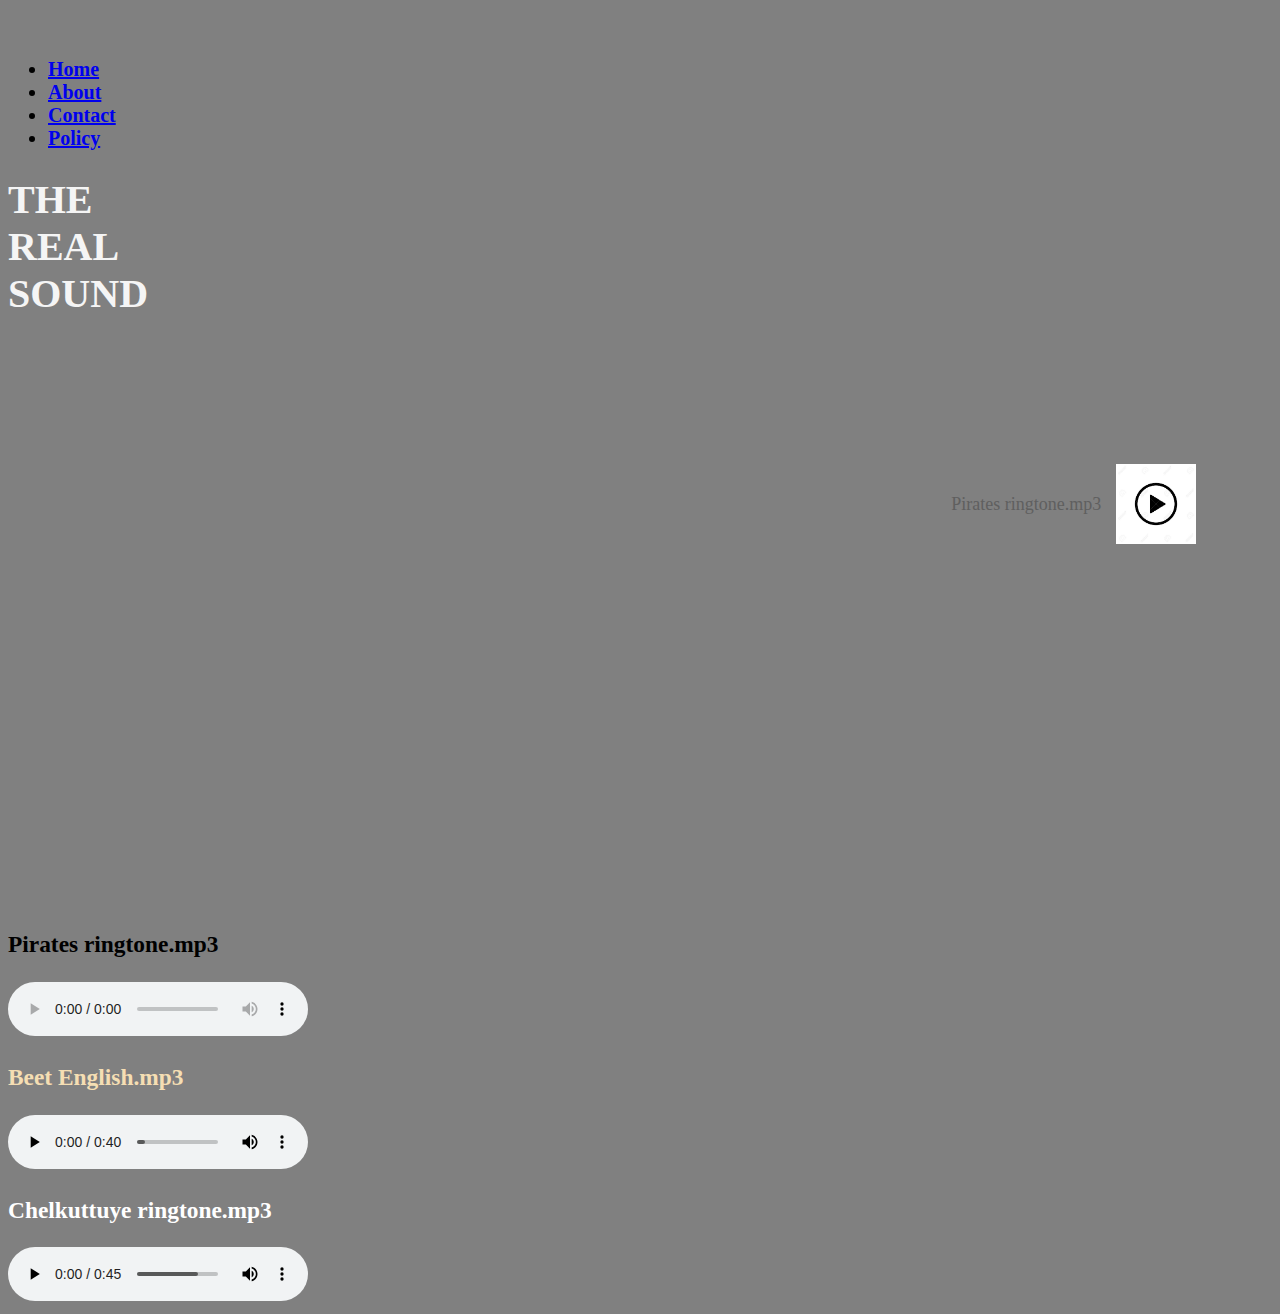
==== index.html @ 376130d9 "Update index.html" ====
<!DOCTYPE html>
<html lang="en">
<head>
  <meta charset="UTF-8">
  <meta http-equiv="X-UA-Compatible" content="IE=Edge">
  <meta name="viewport" content="width=device-width, initial-scale=1">

  <title>Ringtone</title>

<script async src="https://pagead2.googlesyndication.com/pagead/js/adsbygoogle.js?client=ca-pub-2825312036103961"
     crossorigin="anonymous"></script>
  
  <link rel="stylesheet" href="style.css">
</head>



<body>
  <div class="container">
    <div>
    <img src="" class="logo">
    <ul><h4>
     <li><a href="index.html">Home</a></li> 
     <li><a href="About.html">About</a></li> 
     <li><a href="Contact.html">Contact</a></li> 
     <li><a href="policy.html">Policy</a></li>
     </h4></ul>
     </div>
     <div class="content">
       <div class="left-col">
         <h1>THE <br>REAL <br>SOUND</h1>
         
       </div>
       <div class="right-col">
         <p>Pirates ringtone.mp3</p>
         <img src="play.jpeg" id="icon"/>
       </div>
       
     </div>
  </div>
  <audio id="mysong">
    <source src="Pirates.mp3" type="audio/mp3" />
  </audio>
  <script type="application/javascript" charset="utf-8">
    var mysong = document.getElementById("mysong");
    var icon = document.getElementById("icon");
    icon.onclick = function(){
      if(mysong.paused){
        
      mysong.play();
        icon.src="pause.png"
      }
     else{
       mysong.pause();
       icon.src="play.jpeg"}
    }
  </script>
  
  
  
  
  
  
  
  
  <h3 style="color: black">Pirates ringtone.mp3</h3>
<audio class="music" controls>
    <source src="Pirates.mp3" type="audio/mp3" />
  </audio>
  <h3 style="color: wheat">Beet English.mp3</h3>
  <audio controls>
    <source src="Ch.mp3" type="audio/mp3"
  </audio>
  
  
    </audio>
  <h3 style="color: white">Chelkuttuye ringtone.mp3</h3>
  <audio controls>
    <source src="Chellakuttiye.mp3" type="audio/mp3"
  </audio>
  
 
   

      <h3 style="color: white">Belacio ringtone.mp3</h3>
  <audio controls>
    <source src="Belacio.mp3" type="audio/mp3"
  </audio>


  <h3 style="color: wheat">Iphone 11 Pro Max.mp3 </h3>
    <audio controls>
      <source src="Iphone 11 Pro Max.mp3" type="audio/MP3"
    </audio>
  <script src="main.js"></script>
</body>
</html>
---- style.css ----
body {
    font-size: 15pt;
    background-color: grey;
}
.container{
  height: 100vh;
  width: 100%;
  background-image:url(https://images.unsplash.com/photo-1524678606370-a47ad25cb82a?crop=entropy&cs=tinysrgb&fit=crop&fm=jpg&h=600&ixid=MnwxfDB8MXxyYW5kb218MHx8bXVzaWN8fHx8fHwxNjQxODY4OTkz&ixlib=rb-1.2.1&q=80&utm_campaign=api-credit&utm_medium=referral&utm_source=unsplash_source&w=720);
  background-size: cover;
  background-position: center;
  position: relative;
}
.navbar{
  width: 88%;
  margin: auto;
  padding: 15px 0;
  display: flex;
  align-items: center;
  justify-content: space-between;
}
.logo{
  width: 140px;
  cursor: pointer;
  
}
.navbar ul li{
  list-style: none;
  display: inline-block;
 margin: 0 15px; 
}
.navbar ul li a{
  text-decoration: none;
  color: #5f5f5f;
  font-size: 15px;
}
.right-col{
  float: right;
  margin: 6%;
  margin-top: 120px;
  display: flex;
  align-items: center;
}
.right-col p{
  font-size: 18px;
  color: #5f5f5f;
  font-weight: 400;
  margin-right: 15px;
}
.left-col{
  color: whitesmoke;
}
#icon{
  width: 80px;
  cursor: pointer;
}
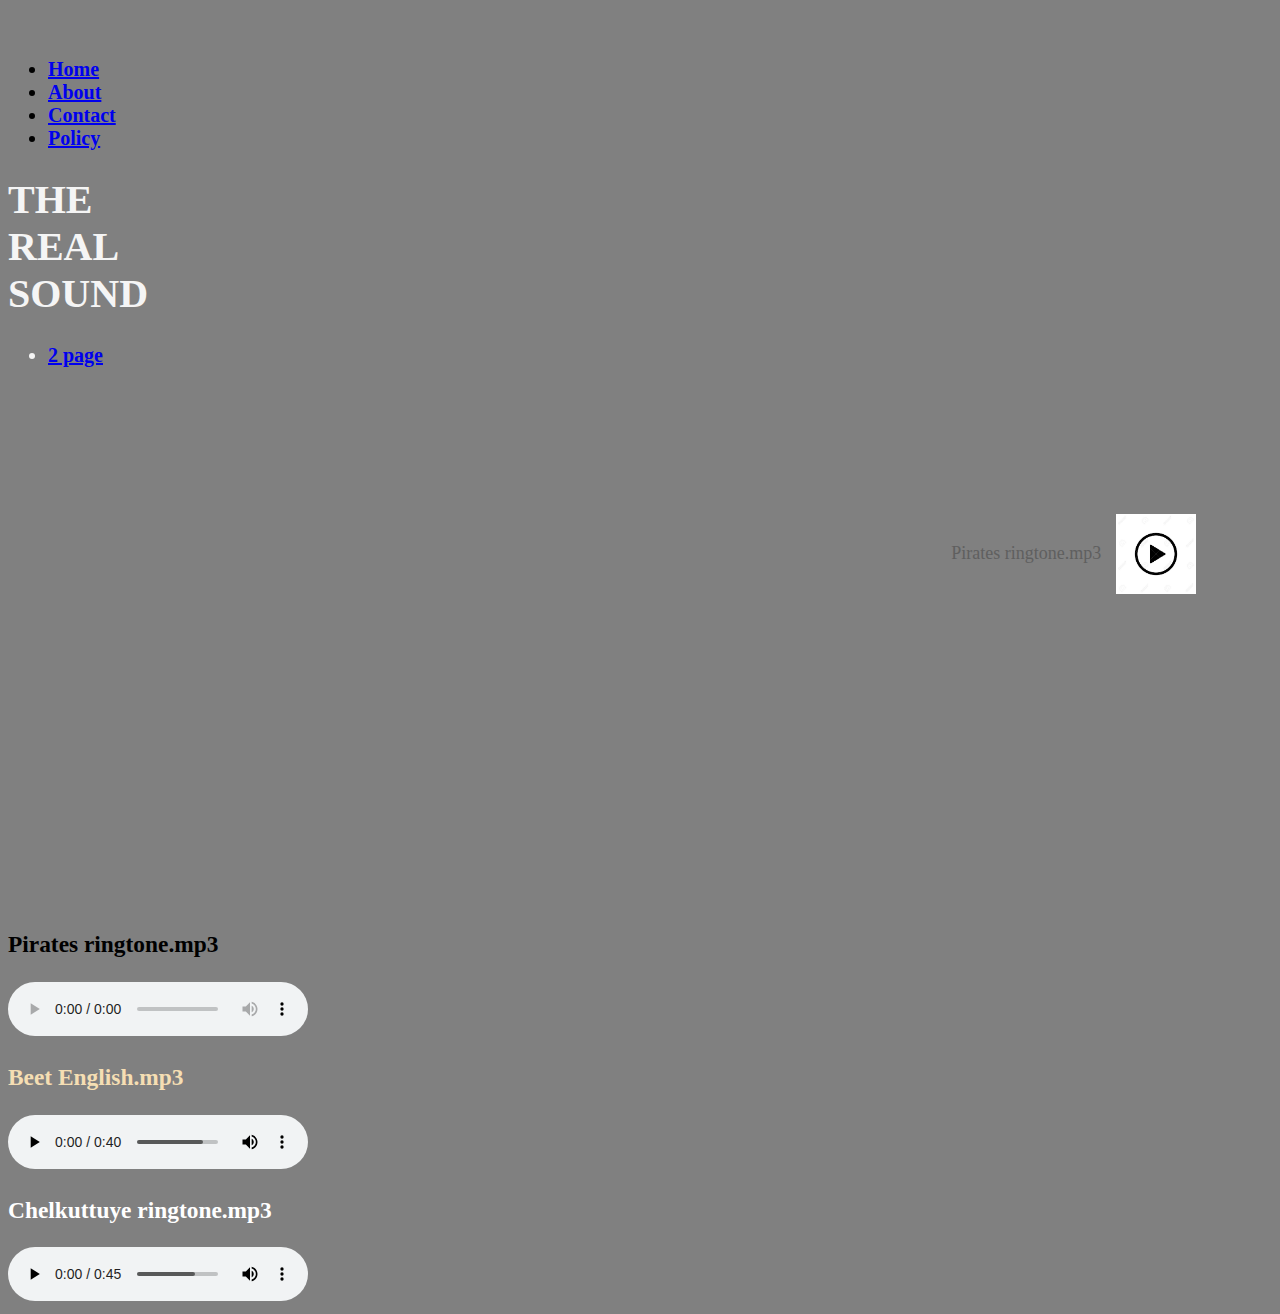
==== commit 8027b10d: "Update index.html" ====
--- a/index.html
+++ b/index.html
@@ -29,7 +29,12 @@
      <div class="content">
        <div class="left-col">
          <h1>THE <br>REAL <br>SOUND</h1>
-         
+
+          <ul><h4>
+           <li><a href="R1.html">2 page</a></li>
+         </h4></ul>
+
+
        </div>
        <div class="right-col">
          <p>Pirates ringtone.mp3</p>
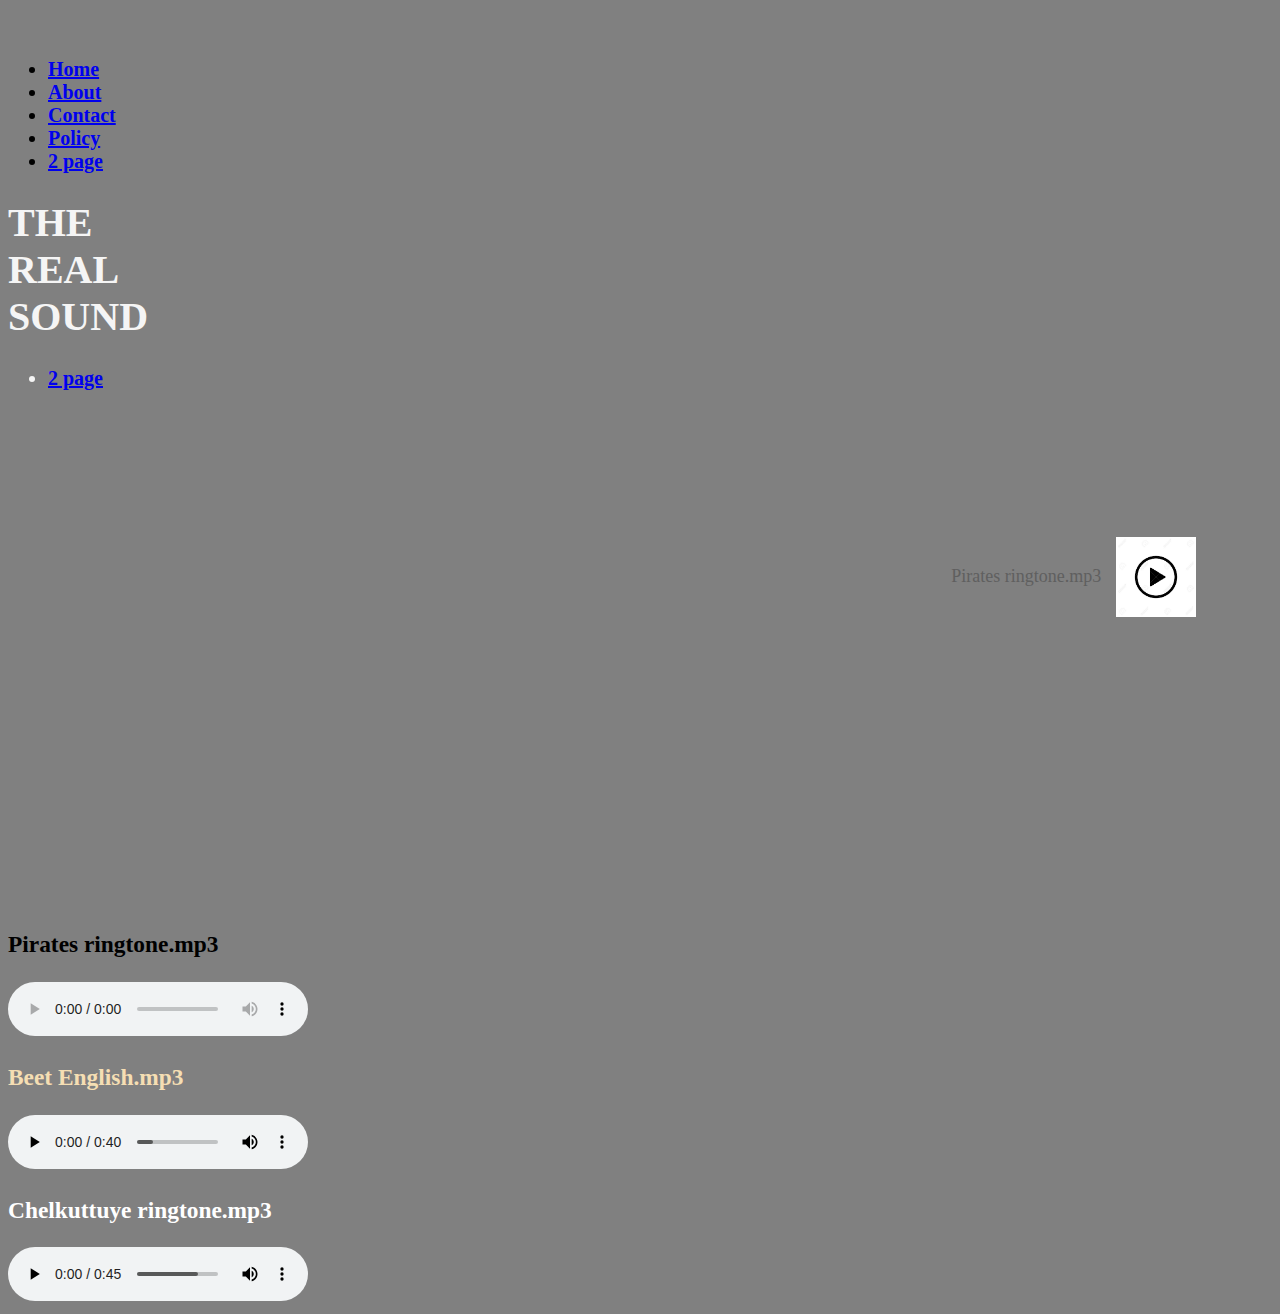
==== commit 5b5f4155: "Update index.html" ====
--- a/index.html
+++ b/index.html
@@ -24,6 +24,7 @@
      <li><a href="About.html">About</a></li> 
      <li><a href="Contact.html">Contact</a></li> 
      <li><a href="policy.html">Policy</a></li>
+     <li><a href="R1.html">2 page</a></li>
      </h4></ul>
      </div>
      <div class="content">
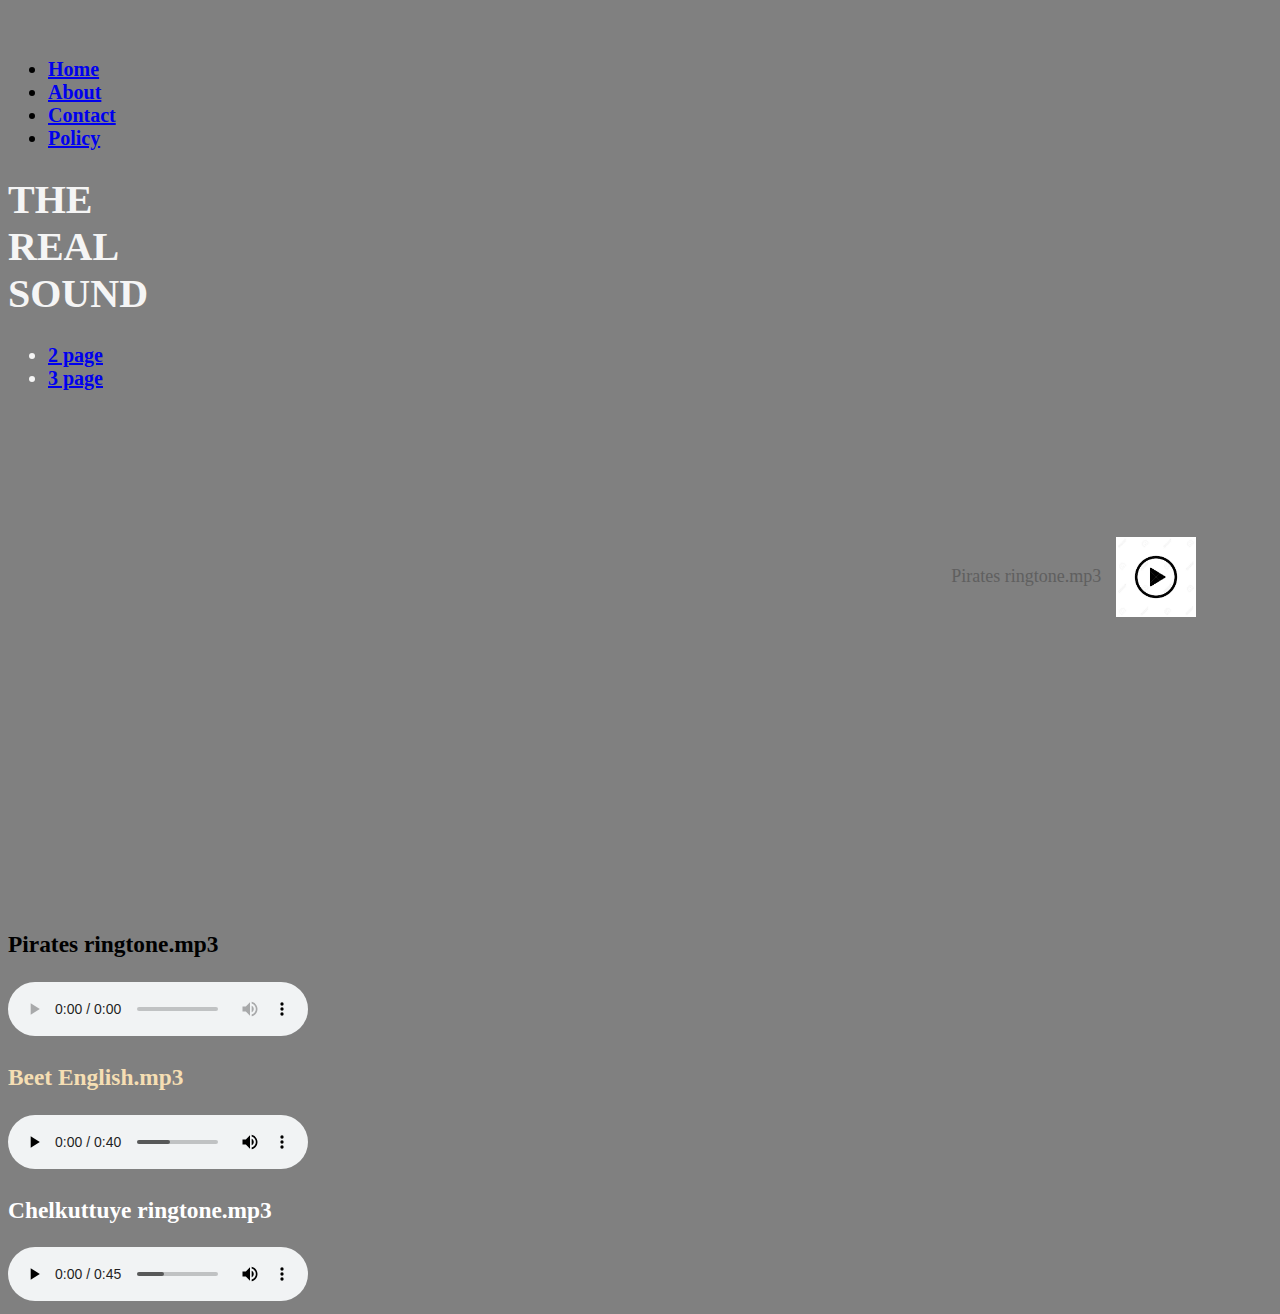
==== commit 87833633: "Update index.html" ====
--- a/index.html
+++ b/index.html
@@ -24,7 +24,7 @@
      <li><a href="About.html">About</a></li> 
      <li><a href="Contact.html">Contact</a></li> 
      <li><a href="policy.html">Policy</a></li>
-     <li><a href="R1.html">2 page</a></li>
+     
      </h4></ul>
      </div>
      <div class="content">
@@ -33,6 +33,7 @@
 
           <ul><h4>
            <li><a href="R1.html">2 page</a></li>
+           <li><a href="R1.html">3 page</a></li>
          </h4></ul>
 
 
@@ -88,16 +89,10 @@
  
    
 
-      <h3 style="color: white">Belacio ringtone.mp3</h3>
-  <audio controls>
-    <source src="Belacio.mp3" type="audio/mp3"
-  </audio>
+      
 
 
-  <h3 style="color: wheat">Iphone 11 Pro Max.mp3 </h3>
-    <audio controls>
-      <source src="Iphone 11 Pro Max.mp3" type="audio/MP3"
-    </audio>
+  
   <script src="main.js"></script>
 </body>
 </html>
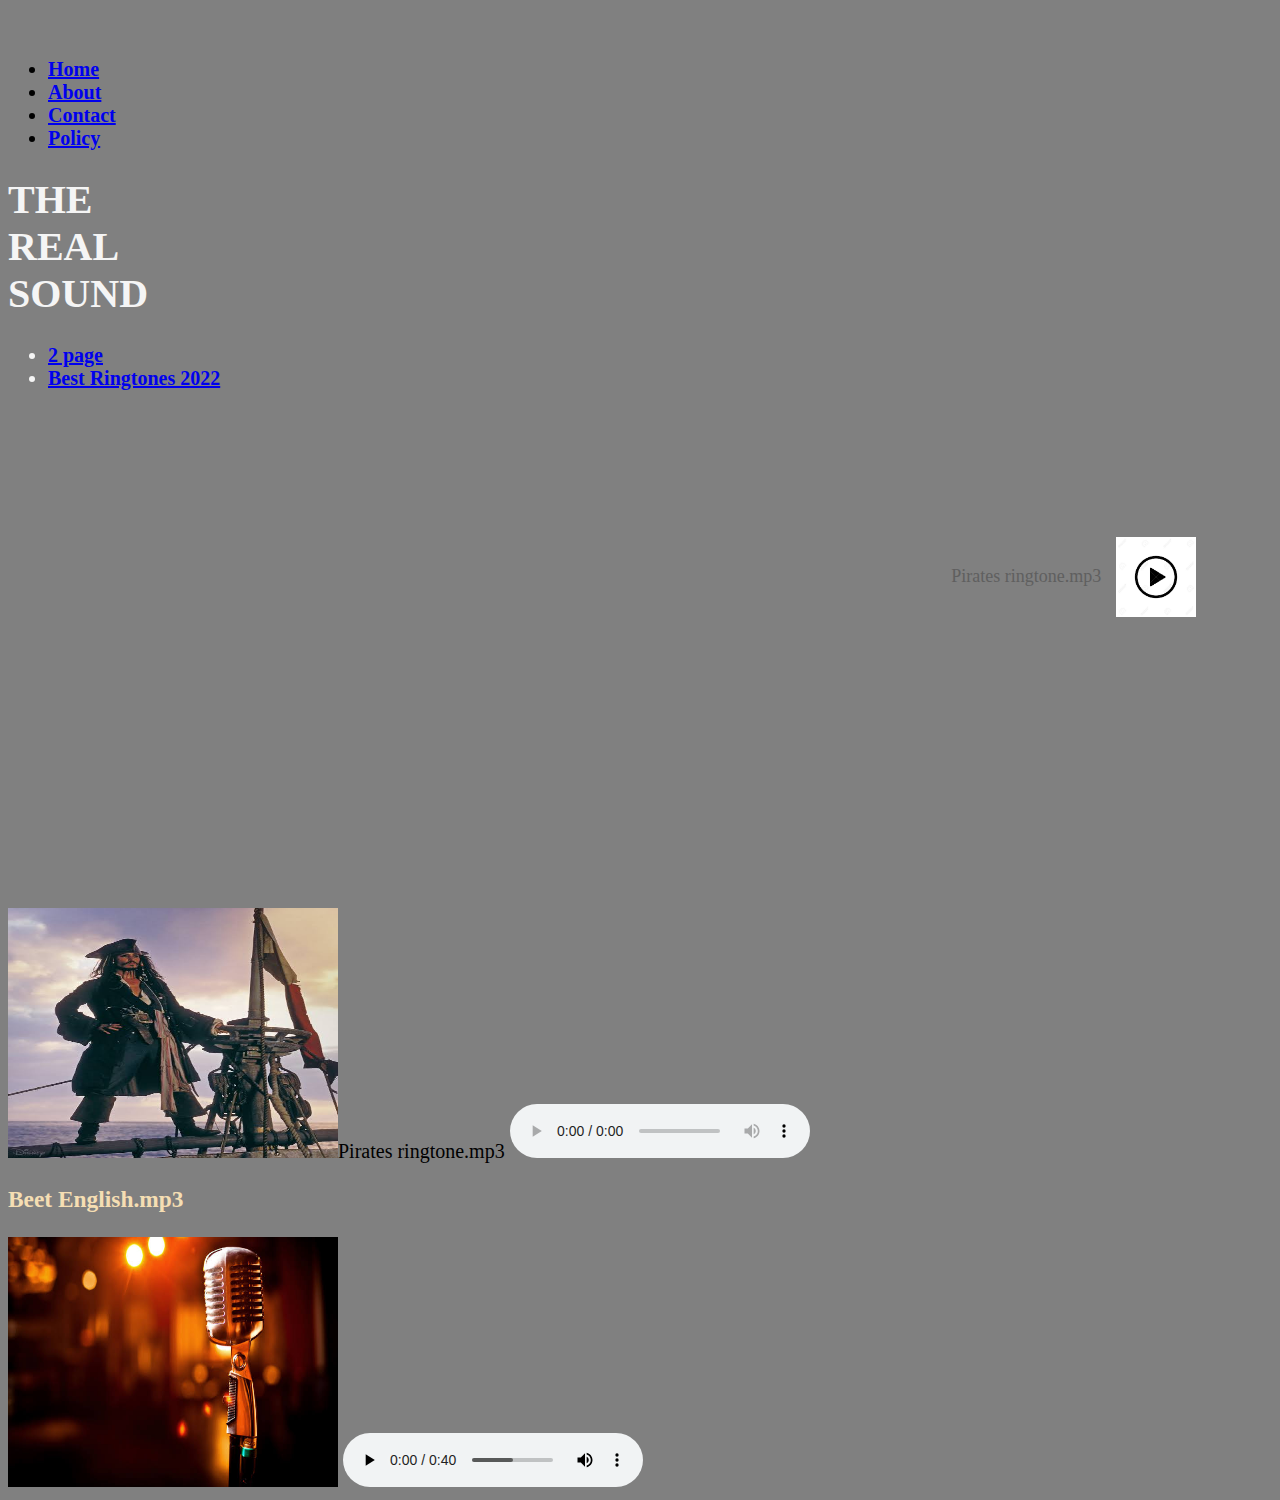
==== commit 7eee51ae: "Update index.html" ====
--- a/index.html
+++ b/index.html
@@ -33,7 +33,7 @@
 
           <ul><h4>
            <li><a href="R1.html">2 page</a></li>
-           <li><a href="R1.html">3 page</a></li>
+           <li><a href="R2.html">Best Ringtones 2022</a></li>
          </h4></ul>
 
 
@@ -69,19 +69,23 @@
   
   
   
-  
+  <img src="jack.jpeg" width="330" height="250"
   <h3 style="color: black">Pirates ringtone.mp3</h3>
 <audio class="music" controls>
     <source src="Pirates.mp3" type="audio/mp3" />
   </audio>
+
   <h3 style="color: wheat">Beet English.mp3</h3>
+    <img src="mic.jpeg" width="330"
+  height="250"/>
   <audio controls>
     <source src="Ch.mp3" type="audio/mp3"
   </audio>
   
   
-    </audio>
   <h3 style="color: white">Chelkuttuye ringtone.mp3</h3>
+    <img src="chel.jpeg" width="330"
+  height="250"/>
   <audio controls>
     <source src="Chellakuttiye.mp3" type="audio/mp3"
   </audio>
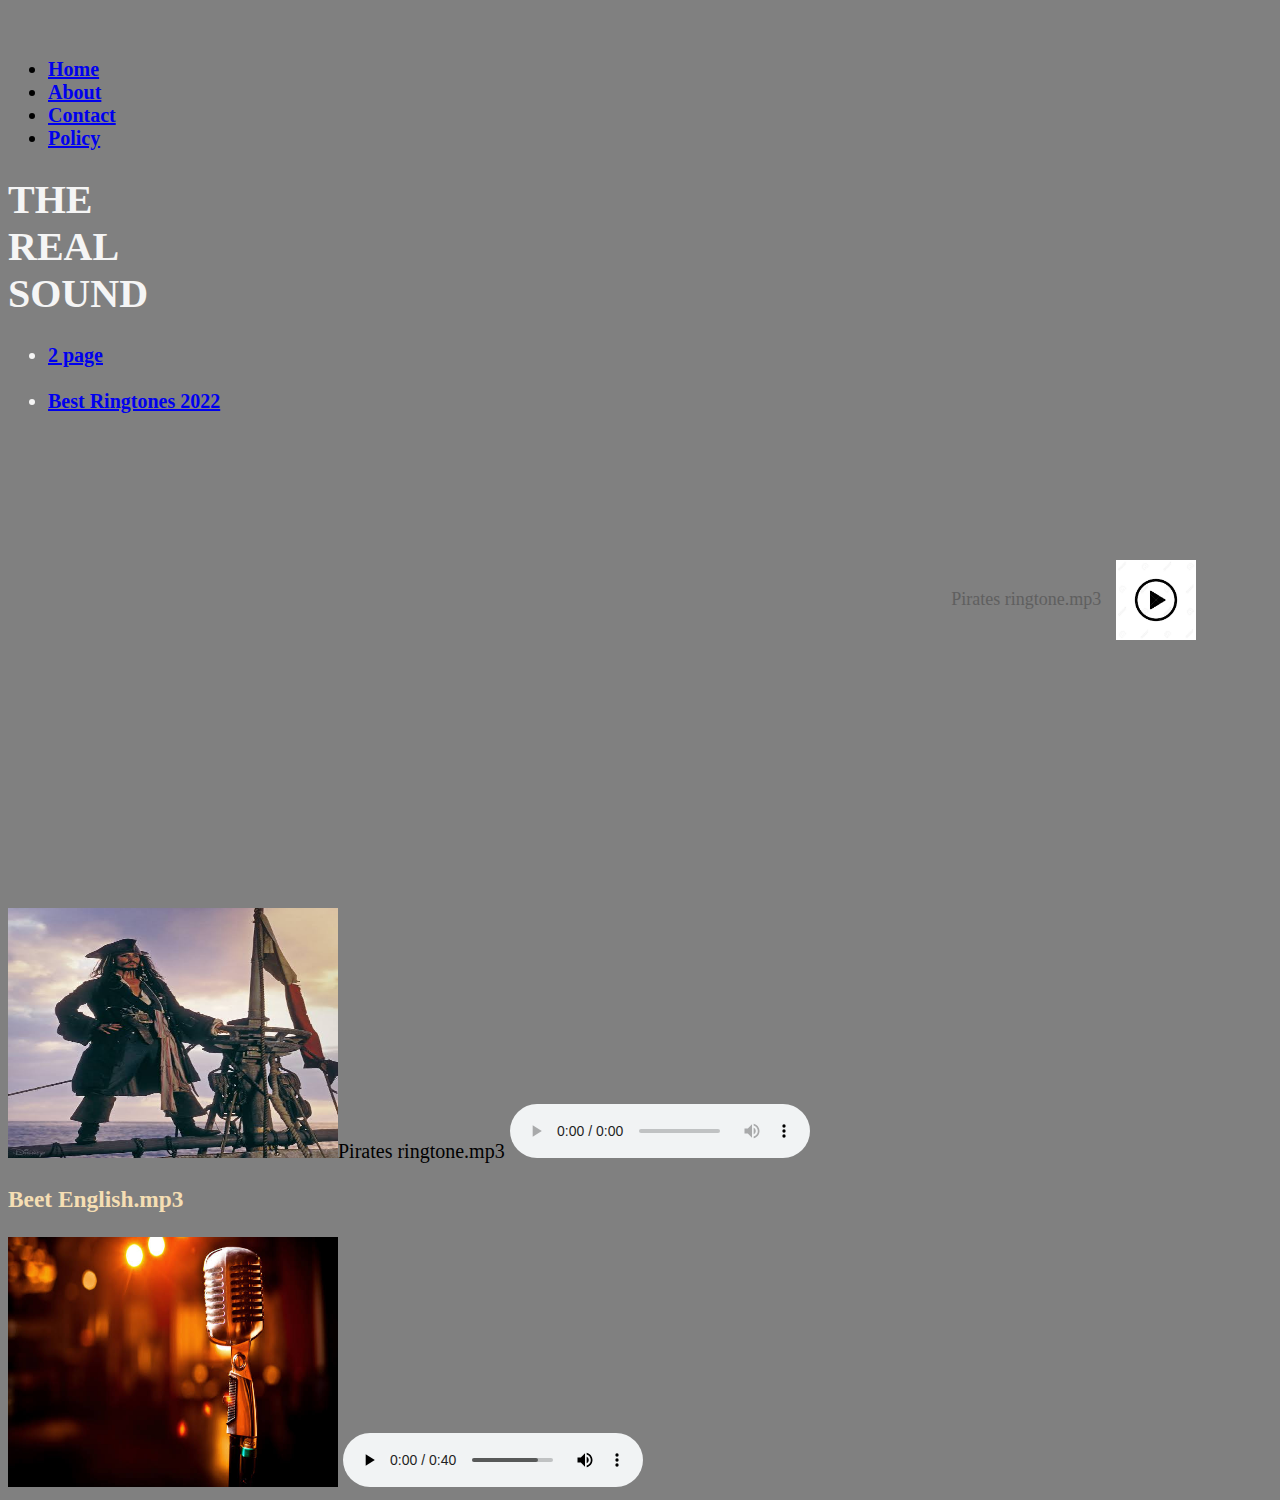
==== commit 4f1cb265: "Update index.html" ====
--- a/index.html
+++ b/index.html
@@ -33,6 +33,7 @@
 
           <ul><h4>
            <li><a href="R1.html">2 page</a></li>
+            <br/>
            <li><a href="R2.html">Best Ringtones 2022</a></li>
          </h4></ul>
 
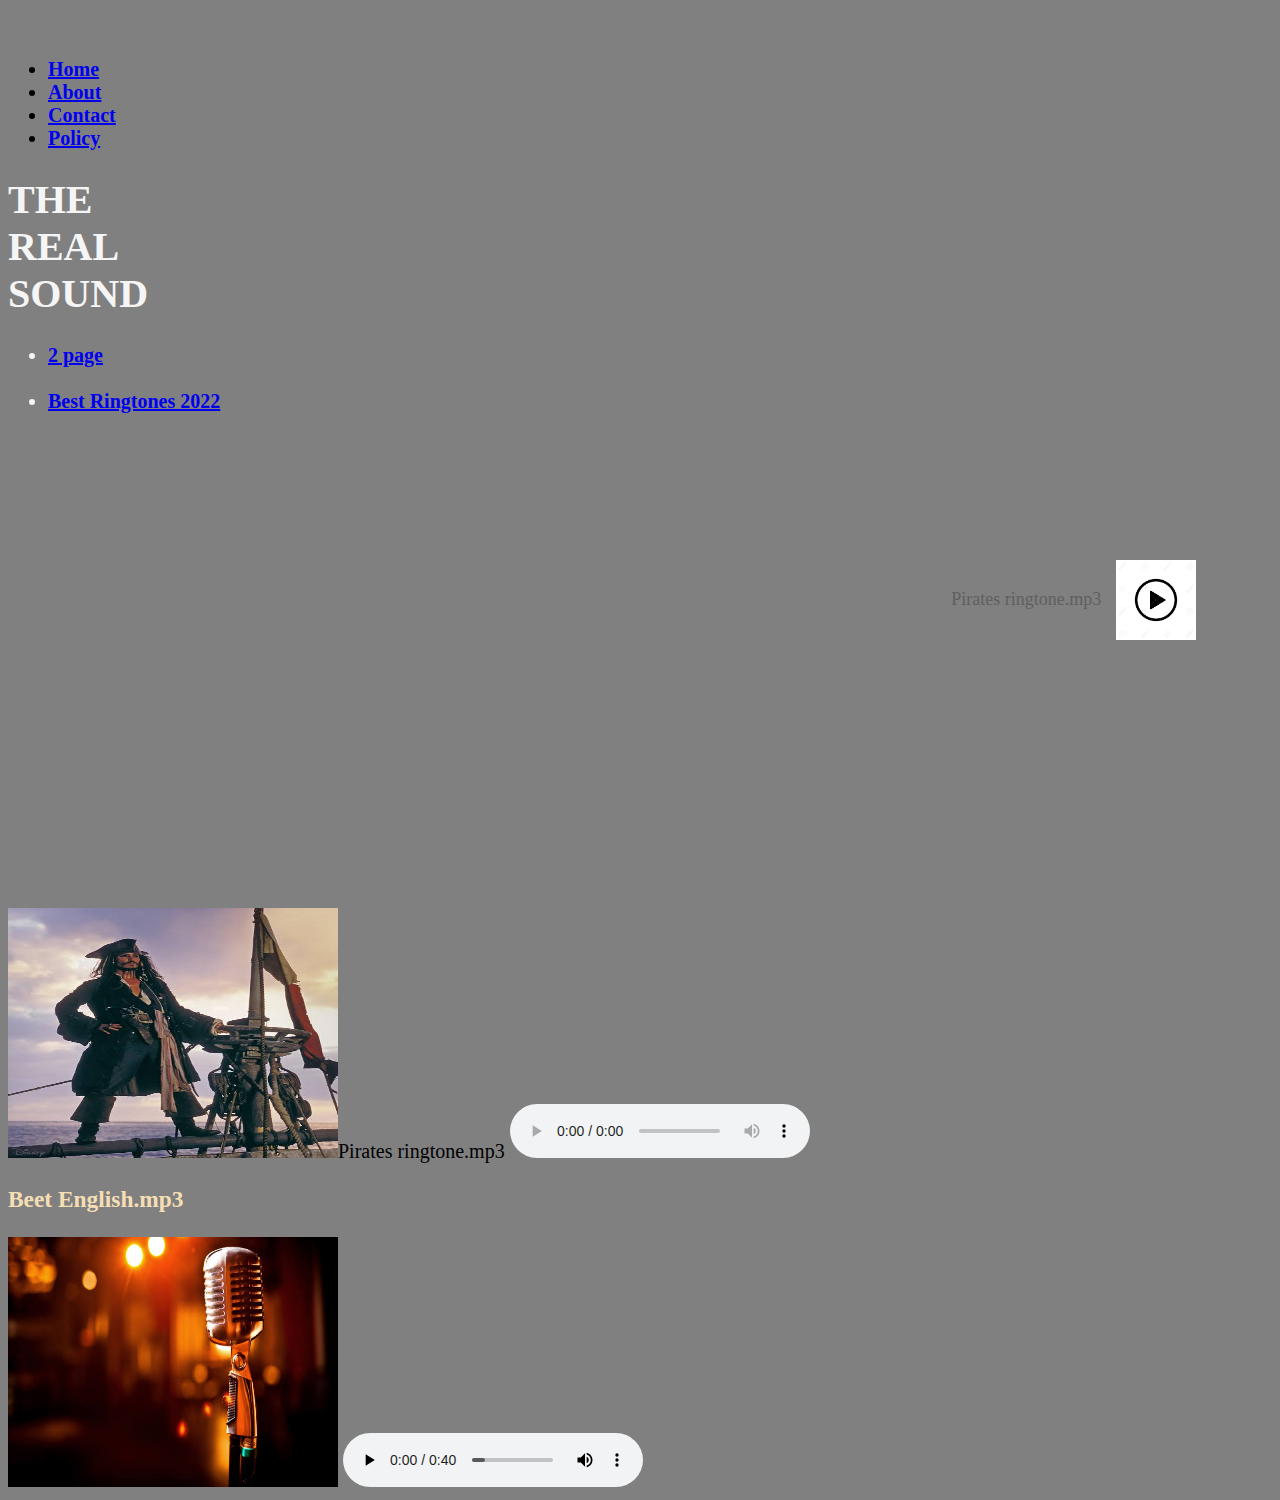
==== commit 4f7fe8af: "Update index.html" ====
--- a/index.html
+++ b/index.html
@@ -4,10 +4,9 @@
   <meta charset="UTF-8">
   <meta http-equiv="X-UA-Compatible" content="IE=Edge">
   <meta name="viewport" content="width=device-width, initial-scale=1">
-
+  <meta name="google-site-verification" content="IipcF0S-amHD_huf_Cz11cROe48P0E1iX9wbhavGx_g" />
   <title>Ringtone</title>
-
-<script async src="https://pagead2.googlesyndication.com/pagead/js/adsbygoogle.js?client=ca-pub-2825312036103961"
+<script async src="https://pagead2.googlesyndication.com/pagead/js/adsbygoogle.js?client=ca-pub-8114777719414797"
      crossorigin="anonymous"></script>
   
   <link rel="stylesheet" href="style.css">
